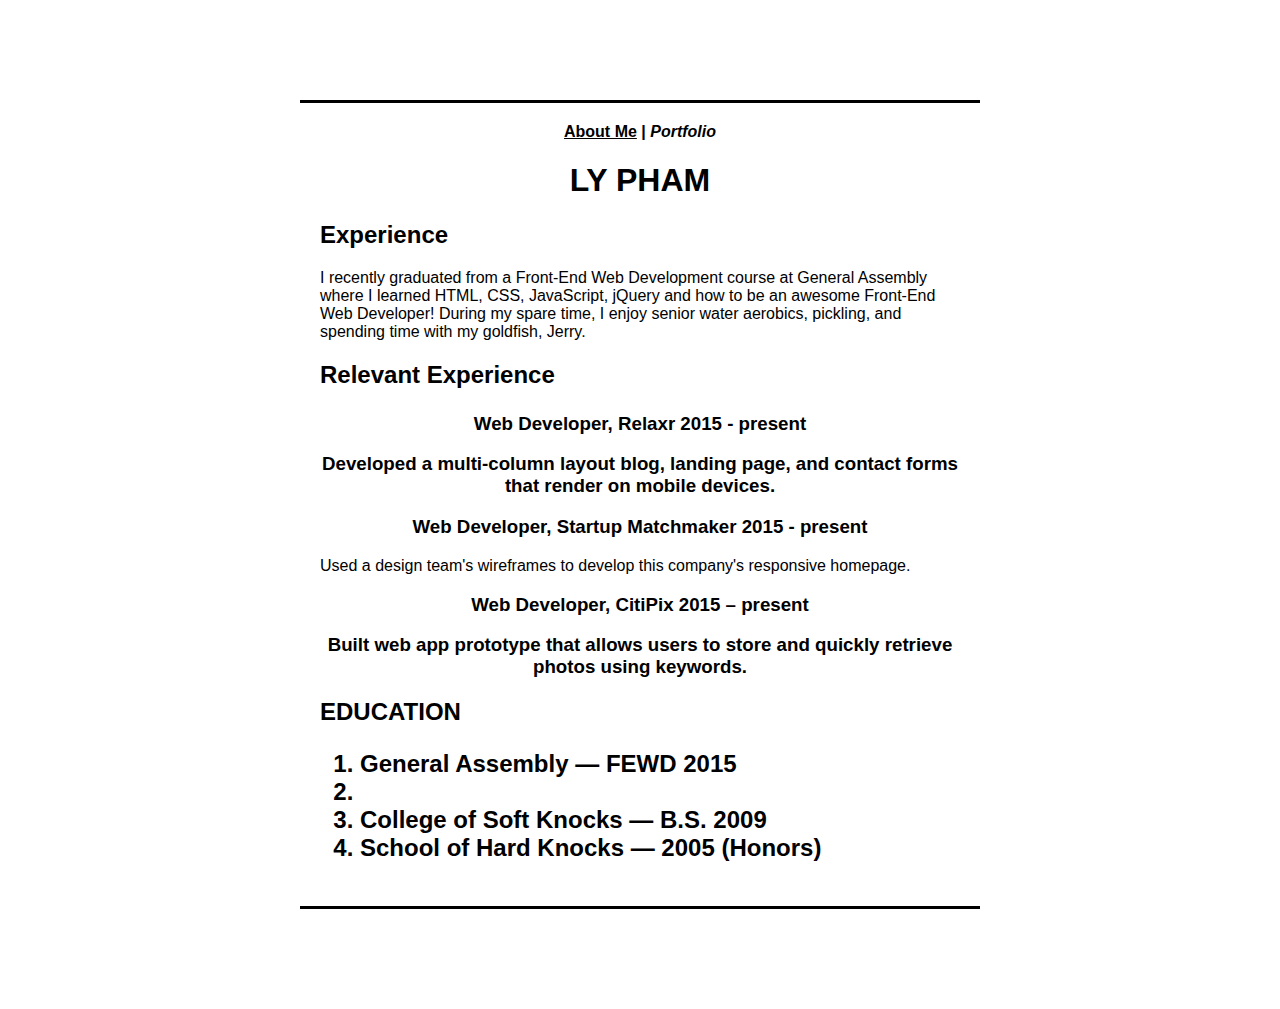
==== portfolio.html @ fbb89b6f "Committing my 1st Draft" ====
<html>
<head>
	<title>My Portfolio - Resume</title>
	<link rel="stylesheet" type="text/css" href="css/style.css">
</head>
<body>
<header>
	<nav><a href="resume">About Me</a> | <em>Portfolio</em></nav>
	<h1>LY PHAM</h1>
</header>

<body>
	<h2>Experience</h2>
					
	<p>I recently graduated from a Front-End Web Development course at General Assembly where I learned HTML, CSS, JavaScript, jQuery and how to be an awesome Front-End Web Developer! During my spare time, I enjoy senior water aerobics, pickling, and spending time with my goldfish, Jerry.</p>
			
	<h2>Relevant Experience</p>
			
	<h3>Web Developer, Relaxr 2015 - present<h3>
	<p>Developed a multi-column layout blog, landing page, and contact forms that render on mobile devices.</p>

	<h3>Web Developer, Startup Matchmaker 2015 - present</h3>
	<p>Used a design team's wireframes to develop this company's responsive homepage.</p>

	<h3>Web Developer, CitiPix 2015 – present<h3>
	<p>Built web app prototype that allows users to store and quickly retrieve photos using keywords.</p>


	<h2>EDUCATION</p>
	<ol>
	<li>General Assembly — FEWD 2015</li>
	<li><li>College of Soft Knocks — B.S. 2009</li>
	<li>School of Hard Knocks — 2005 (Honors)</li>
	</ol>
</body>
</html>
---- css/style.css ----
body {
	border-top: 3px solid black;
	border-bottom: 3px solid black;
	font-family: Helvetica, Arial, san serif;
	padding: 20px;
	margin: 100px 300px;
	font-size: 100%;
}

a {
	color: black;
	text-decoration: underline;
}

header {
	text-align: center;
}

nav {
	font-weight: bold;
}

h1 {
	padding: 0;
}

h3 {
	text-align: center;
}

#social-media {
	font-weight: bold;
	font-size: 110%;
	text-align: center;
}
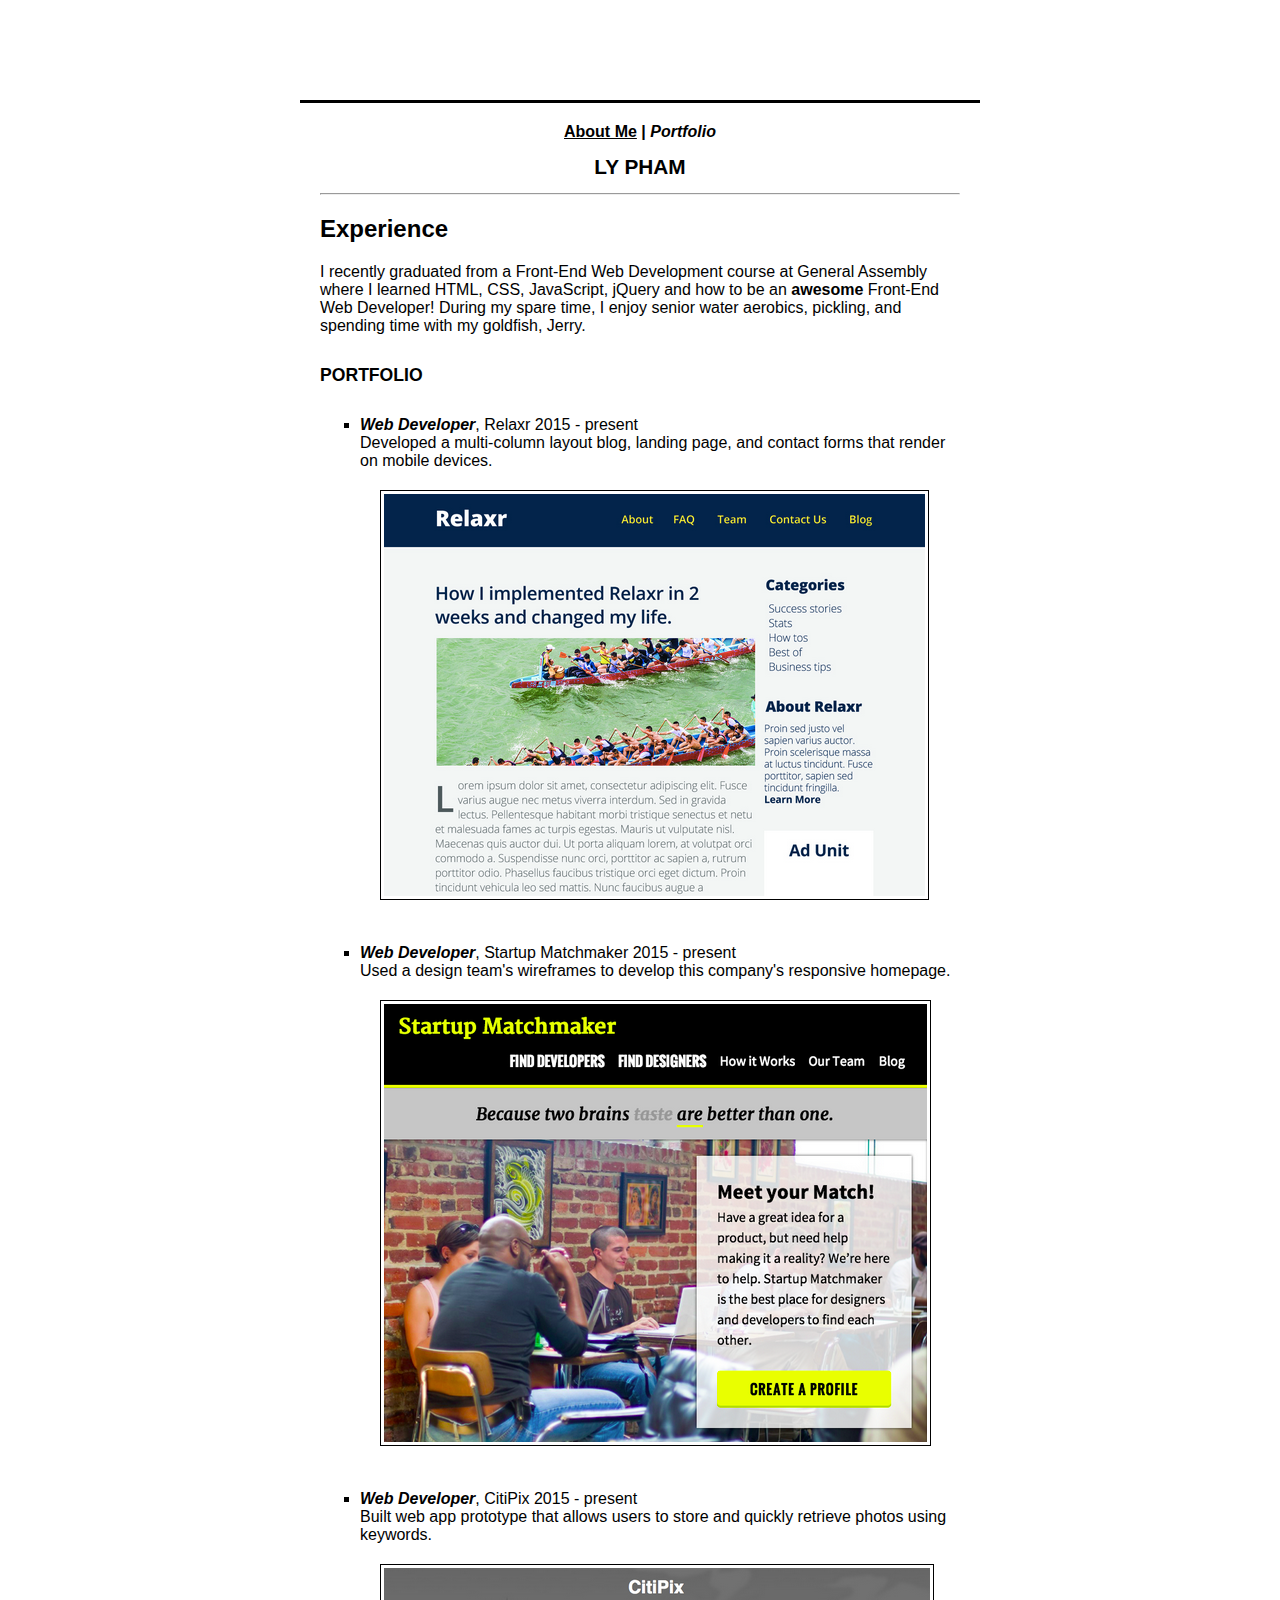
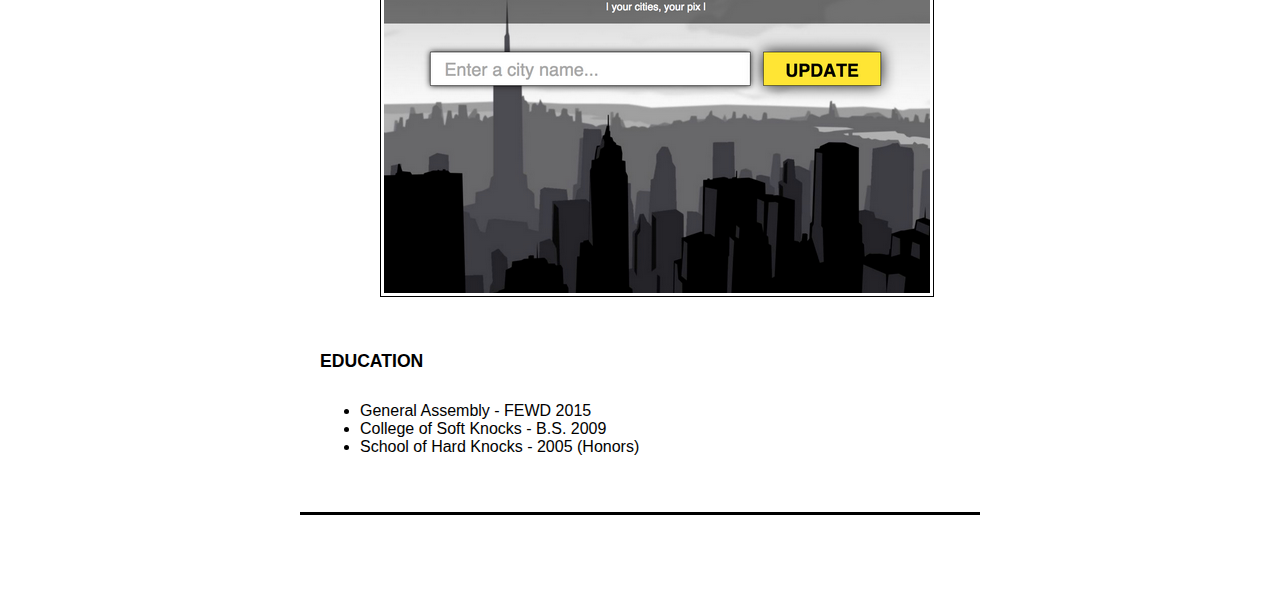
==== commit f7f0331f: "Finished up the Portfolio page & clean up the index page" ====
--- a/portfolio.html
+++ b/portfolio.html
@@ -5,32 +5,38 @@
 </head>
 <body>
 <header>
-	<nav><a href="resume">About Me</a> | <em>Portfolio</em></nav>
+	<nav><a href="index.html">About Me</a> | <em>Portfolio</em></nav>
 	<h1>LY PHAM</h1>
+	<hr>
 </header>
 
 <body>
 	<h2>Experience</h2>
 					
-	<p>I recently graduated from a Front-End Web Development course at General Assembly where I learned HTML, CSS, JavaScript, jQuery and how to be an awesome Front-End Web Developer! During my spare time, I enjoy senior water aerobics, pickling, and spending time with my goldfish, Jerry.</p>
+	<p>I recently graduated from a Front-End Web Development course at General Assembly where I learned HTML, CSS, JavaScript, jQuery and how to be an <strong>awesome</strong> Front-End Web Developer! During my spare time, I enjoy senior water aerobics, pickling, and spending time with my goldfish, Jerry.</p>
 			
-	<h2>Relevant Experience</p>
-			
-	<h3>Web Developer, Relaxr 2015 - present<h3>
-	<p>Developed a multi-column layout blog, landing page, and contact forms that render on mobile devices.</p>
+	<h3>PORTFOLIO</h3>
+	
+	<ul id="porfolio">	
+		<li><strong><em>Web Developer</em></strong>, Relaxr 2015 - present<br>
+			Developed a multi-column layout blog, landing page, and contact forms that render on mobile devices.<br>
+			<img src="images/relaxr_deliverable.png" alt="Relaxr Website">
+		</li>
+		<li><strong><em>Web Developer</em></strong>, Startup Matchmaker 2015 - present<br>
+			Used a design team's wireframes to develop this company's responsive homepage.
+			<img src="images/startup_matchmaker_deliverable.png" alt="Startup Matchmaker Webiste">
+		</li>
+		<li><strong><em>Web Developer</em></strong>, CitiPix 2015 - present<br>
+			Built web app prototype that allows users to store and quickly retrieve photos using keywords.
+			<img src="images/citipix_deliverable.png" alt="CitiPix Website">
+		</li>
+	</ul>
 
-	<h3>Web Developer, Startup Matchmaker 2015 - present</h3>
-	<p>Used a design team's wireframes to develop this company's responsive homepage.</p>
-
-	<h3>Web Developer, CitiPix 2015 – present<h3>
-	<p>Built web app prototype that allows users to store and quickly retrieve photos using keywords.</p>
-
-
-	<h2>EDUCATION</p>
-	<ol>
-	<li>General Assembly — FEWD 2015</li>
-	<li><li>College of Soft Knocks — B.S. 2009</li>
-	<li>School of Hard Knocks — 2005 (Honors)</li>
-	</ol>
+	<h3>EDUCATION</h3>
+	<ul>
+	<li>General Assembly - FEWD 2015</li>
+	<li>College of Soft Knocks - B.S. 2009</li>
+	<li>School of Hard Knocks - 2005 (Honors)</li>
+	</ul>
 </body>
 </html>--- a/css/style.css
+++ b/css/style.css
@@ -2,7 +2,7 @@
 	border-top: 3px solid black;
 	border-bottom: 3px solid black;
 	font-family: Helvetica, Arial, san serif;
-	padding: 20px;
+	padding: 20px 20px 40px 20px;
 	margin: 100px 300px;
 	font-size: 100%;
 }
@@ -10,6 +10,17 @@
 a {
 	color: black;
 	text-decoration: underline;
+}
+
+img {
+	border: 1px solid black;
+	padding: 3px;
+	margin: 20px 20px 20px 20px;
+}
+
+img.image-right {
+	float: right;
+	margin-top: 8px;
 }
 
 header {
@@ -22,14 +33,24 @@
 
 h1 {
 	padding: 0;
+	font-size: 130%
 }
 
 h3 {
-	text-align: center;
+	font-size: 110%;
+	margin: 30px 0;
 }
 
 #social-media {
 	font-weight: bold;
 	font-size: 110%;
 	text-align: center;
+}
+
+ul#porfolio {
+	list-style-type: square;
+}
+
+ul#porfolio li {
+	margin-bottom: 20px;
 }